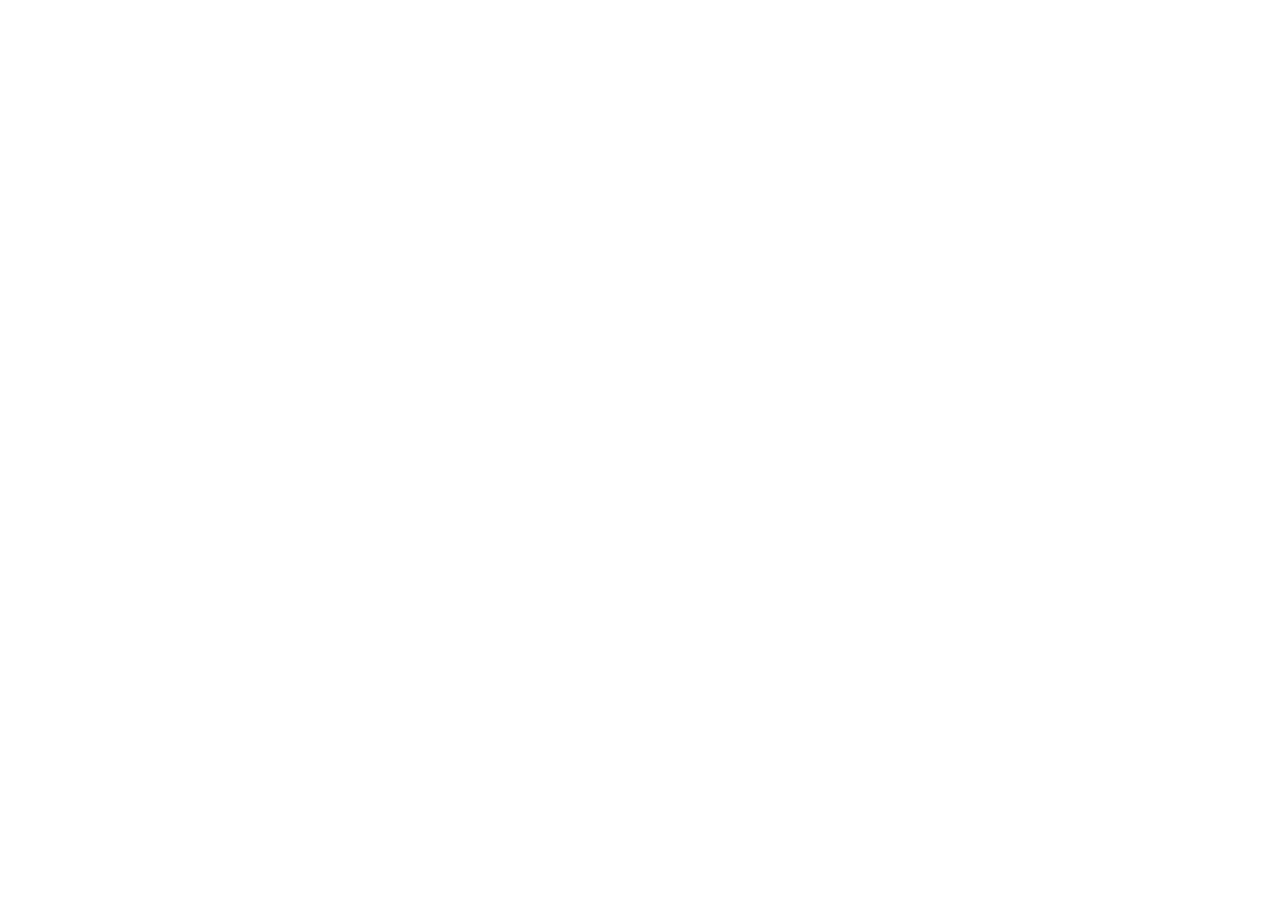
==== project/index.html @ 975e41cb "userstories + skeleton project." ====
<!DOCTYPE html>
<html lang="nl">
<head>
    <meta charset="UTF-8">
    <title>Document</title>
    <!-- Hier staat de link naar de p5.js library. -->
    <script src="https://cdnjs.cloudflare.com/ajax/libs/p5.js/1.3.1/p5.js"></script>
</head>
<body>
    <!-- Hier staat de link naar het bestand met je eigen js code -->
    <script src="sketch.js"></script>
</body>
</html>
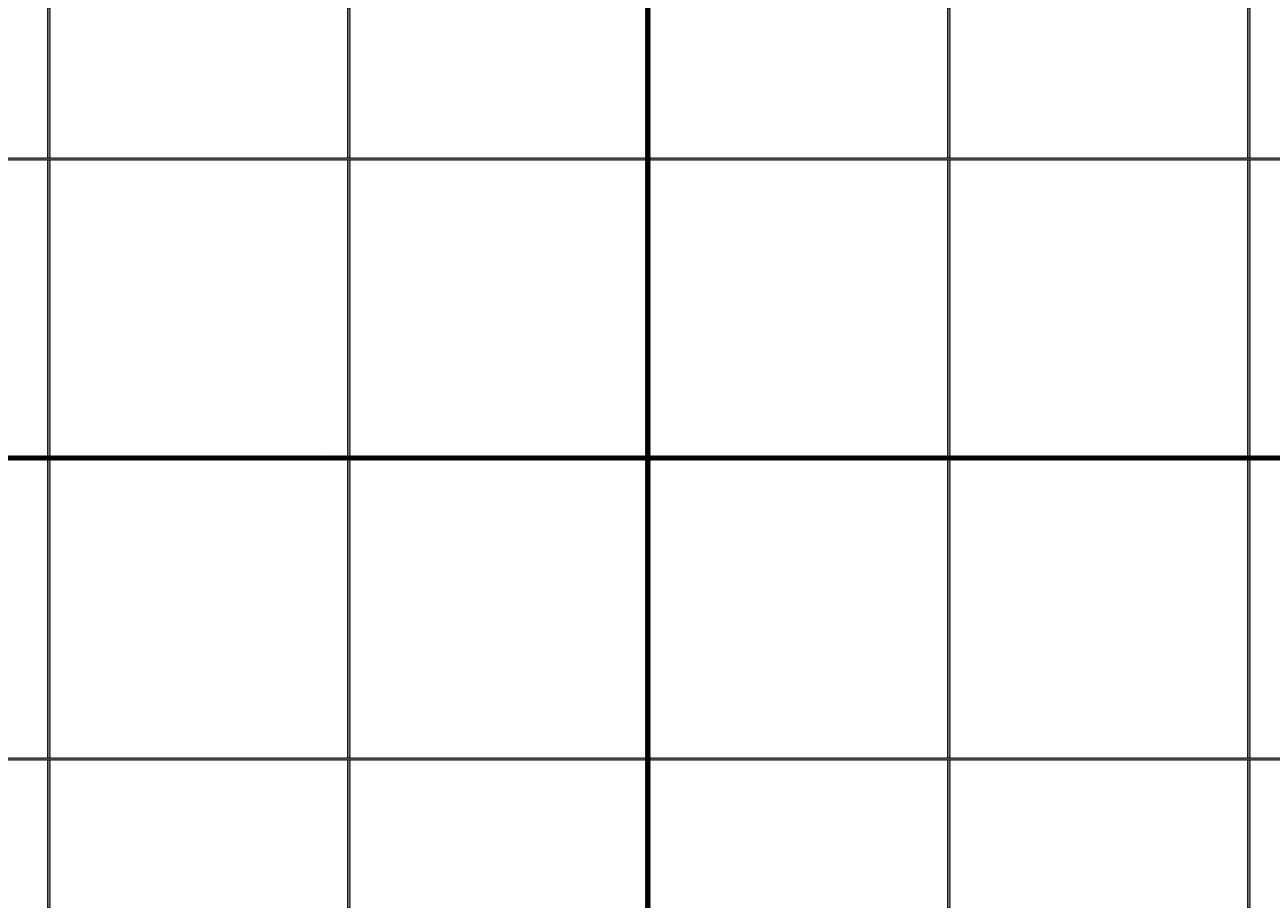
==== commit 1ca83733: "Use local version of p5js." ====
--- a/project/index.html
+++ b/project/index.html
@@ -4,10 +4,11 @@
     <meta charset="UTF-8">
     <title>Document</title>
     <!-- Hier staat de link naar de p5.js library. -->
-    <script src="https://cdnjs.cloudflare.com/ajax/libs/p5.js/1.3.1/p5.js"></script>
+    <script src="p5.js"></script>
+    <!-- <script src="https://cdnjs.cloudflare.com/ajax/libs/p5.js/1.3.1/p5.js"></script> -->
 </head>
 <body>
     <!-- Hier staat de link naar het bestand met je eigen js code -->
     <script src="sketch.js"></script>
 </body>
-</html>+</html>
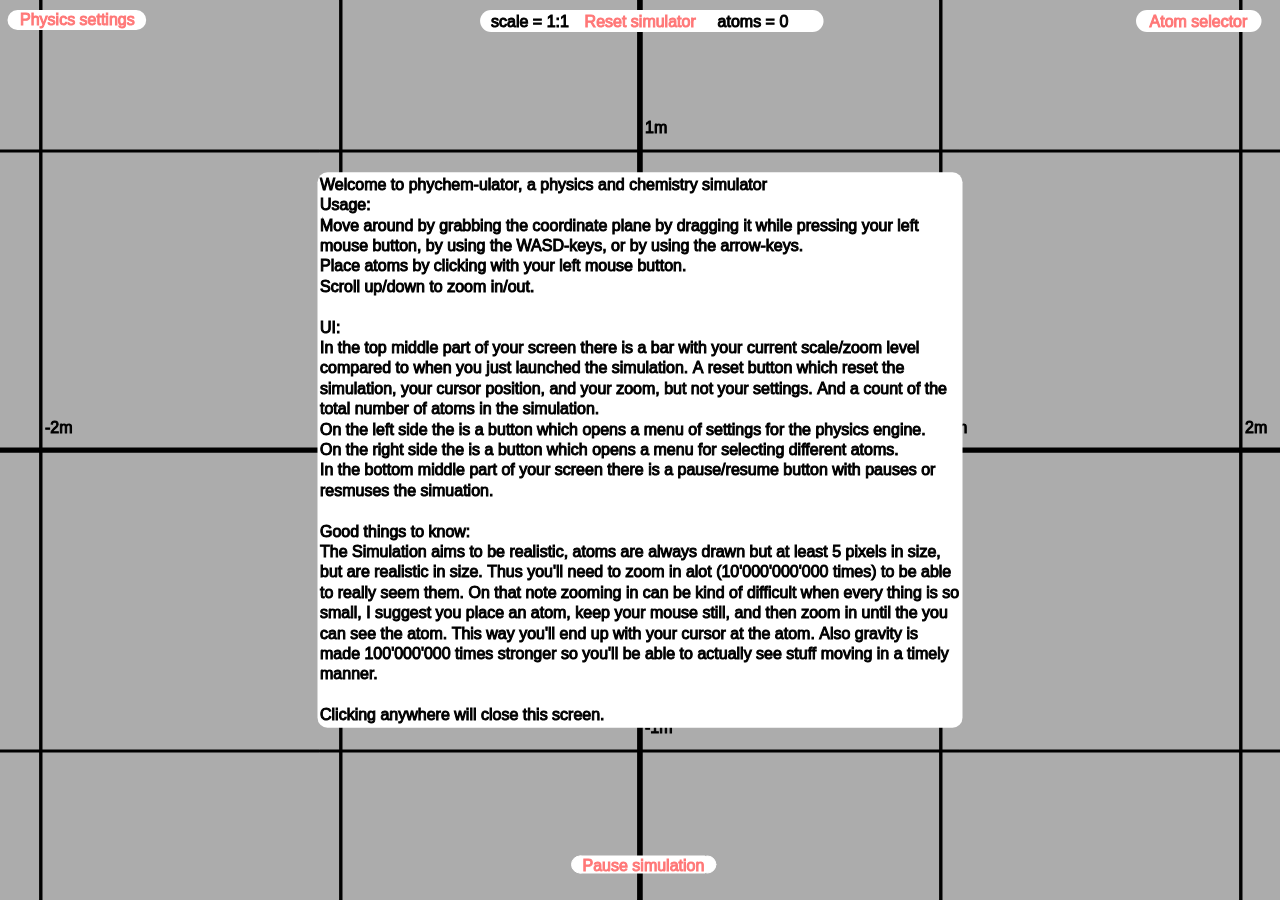
==== commit 10ba6820: "FIX: in chrome some stuff would not render correctly." ====
--- a/project/index.html
+++ b/project/index.html
@@ -1,9 +1,10 @@
-<!DOCTYPE html>
+<!DOC TYPE html>
 <html lang="nl">
 <head>
     <meta charset="UTF-8">
     <title>Document</title>
     <!-- Hier staat de link naar de p5.js library. -->
+    <link rel="stylesheet" href="style.css">
     <script src="p5.js"></script>
     <!-- <script src="https://cdnjs.cloudflare.com/ajax/libs/p5.js/1.3.1/p5.js"></script> -->
 </head>
--- a/project/style.css
+++ b/project/style.css
@@ -0,0 +1,12 @@
+html,
+body {
+    margin: 0;
+    padding: 0;
+    width: 100%;
+    height: 100%;
+    overflow: hidden;
+}
+
+canvas {
+    display: block;
+}
